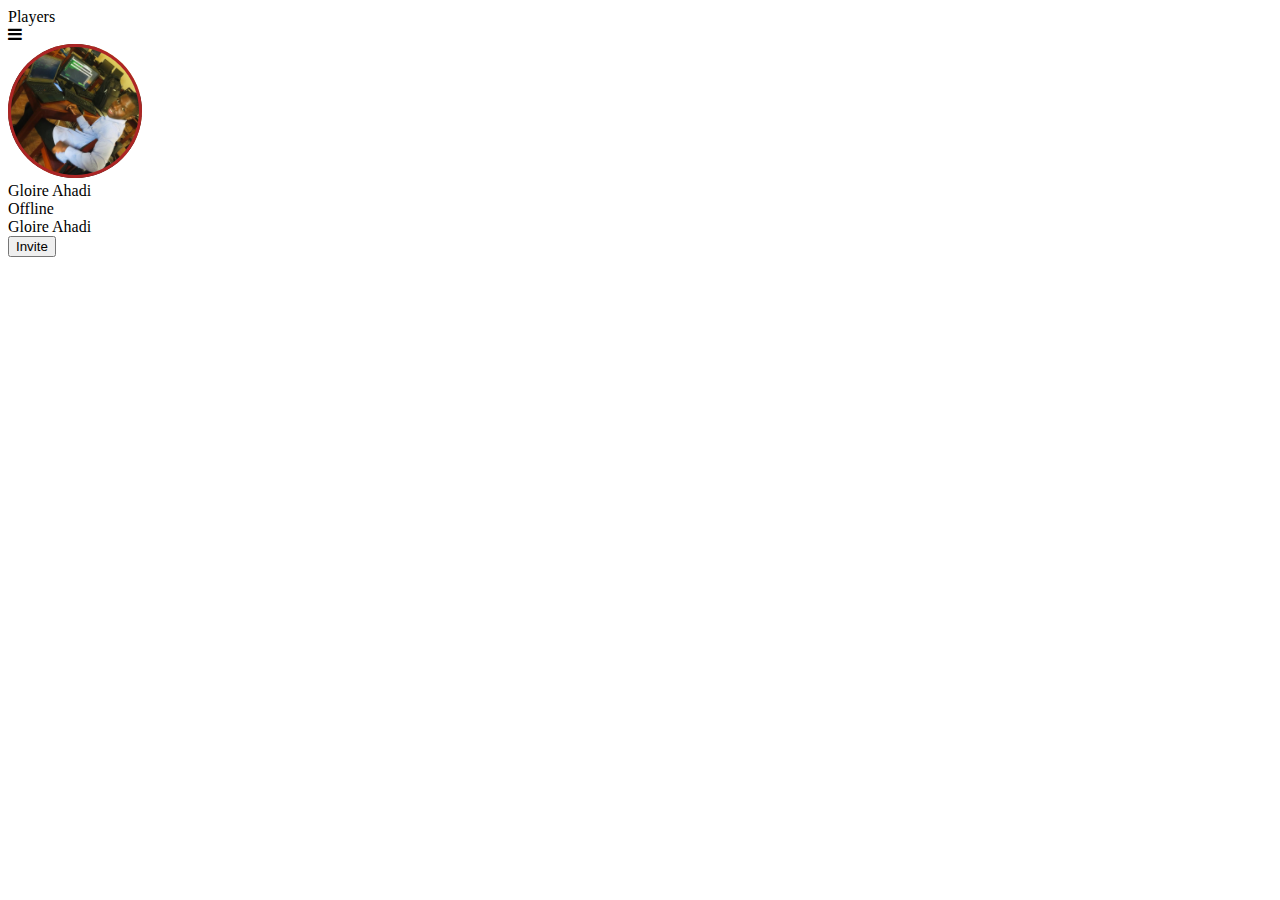
==== 3ways_portal_devellop/templates/players.html @ 6dbc05cb "updated profile and players screen + some js code" ====
<!DOCTYPE html>
<html lang="en">
<head>
    <meta charset="UTF-8">
    <meta http-equiv="X-UA-Compatible" content="IE=edge">
    <meta name="viewport" content="width=device-width, initial-scale=1.0">
    <title>Players</title>
    <link rel="stylesheet" href="../static/css/newprofile.css">
    <link rel="stylesheet" href="https://cdnjs.cloudflare.com/ajax/libs/font-awesome/4.7.0/css/font-awesome.min.css">
        
</head>
<body>

    <div class="header">
        <div class="title">
            Players
        </div>

        <div class="menu">
            <i class="fa fa-bars"></i>
        </div>

    </div>

    <div class="playersContainer">
        <div class="invitations flex" id="recieved">
            <div class="people_to_invite flex">
                <div class="small_picture">
                    <img src="../static/images/Avatar.png" alt="">
                    <!-- <i class="fa fa-user-o"></i> -->
                </div>
    
                <div class="rightsection flex">
                    <div class="status-name flex">
                        <div class="smallname">Gloire Ahadi</div>  
                    </div>
                    <div class="section_rounds flex">
                        <div class="green_rounded rounded"> </div>
                        <div class="black_rounded rounded"> </div>
                    </div>
                       
                </div>
            </div>
         
    
            <div class="status">Offline</div>
        </div>

    </div>


    <div class="invitationBox">
        <div class="information flex">
            <div class="smallname">Gloire Ahadi</div>
            <div class="section_rounds flex">
                <div class="green_rounded rounded"> </div>
                <div class="black_rounded rounded"> </div>
            </div>
        </div>

        <div class="action flex">
            <button>Invite</button>
        </div>

    </div>

 
    
</body>
</html>
---- 3ways_portal_devellop/static/css/newprofile.css ----
@media screen and (max-width:480px) {

    :root {
        --green: #137337;
        --near_black: #717375;
    }
    *{
        box-sizing: border-box;
    }


    /* utilities */
    .flex {
        display: flex;
    }
    .block {
        display: block;
    }

    .grid {
        display: grid;
    }

    .status  {
        font-size: x-small;
        color: #137337;
    }

    .smallname {
        font-size: small;
    }

    /* defining font and background colors  */
    body {
        background-color: #1D1E1F;
        color: white;
    }

    button {
        color: white;
        border: none;
    }


    .default_user_image i{
        color: white;
        font-size: 80px;
 
    }


    .invite_button button {
        background-color: #137337;
    }

    .invitation_container , .playersContainer{
       background-color: #717375;
       padding-bottom: 20px;
       height: 50%;
    }

    /* Element position */
    .invite_Text {
       gap: 111.5px;
    
    }

    .send_recieved{
        width: 50%;
        padding-top:14px ;
        font-size: small;
        gap: 0.5px;
        

    }
    /* send recieved button styles */
    .send_recieved button {
        margin-top: 9.5px;
        padding: 7px;
        width: 66.8px;
        background-color:black;
        border-top-right-radius: 5px;
        border-top-left-radius: 5px;

    }

    .active_tab{
        background-color: green;
    }

    .send_recieved button:hover{
        background-color: var(--near_black);
    }
    .profile_picture {
       text-align: center;
    }

    /*rounded */
    .rounded {
        
        width: 15px;
        height: 15px;
        border-radius: 50%;
        
        margin: 1px;

    }


    .white_rounded {
      
        background-color: white;
        border: 1px solid white;
       
    }

    /* .people_to_invite {
        gap: 20px;
    } */

    .green_rounded {
        background-color: #137337 ;
        border: 1px solid white ;
        
    }

    .black_rounded {
        border: 1px solid white ;
        
    }
    .section_rounds{
        gap: 5px;
      
       
    }

    .invitations{
        background-color: #1D1E1F;
        border-radius: 9px;
        margin: 9px;
        gap: 5px;
        
    }

    .invitation_container ,.playersContainer{
        
        height: 305px;
        overflow: scroll;
    }

    .status-name {
        gap: 30px;

    }

    .people_to_invite  {
        gap: 20px;
    }

    .rightsection {
        width: 50%;
        flex-direction: column;
        gap: 5px;line-height: 20px;

    }

    .small_picture {
        width: 20%;
        padding: 5px;
    }

    .small_picture img {
        width: 100%;
    }

    .invite_button {

        justify-content: center;
        padding: 20px;

    }

    .invite_button button{

       
        border: none;
        border-radius: 4px;
        padding: 10px;
        width: 30%;
    }

    .invite_button i {
        font-size: x-large;
    }

    
    /* accept and Decline page */
    .accept_decline_section{
        border: 1px solid ;
        border-top-left-radius:12px;
        border-top-right-radius: 12px;
        background-color: rgba(0, 0, 0, 0.9);
        /* backdrop-filter:blur(20px); */
    
      
       

    }

    .accept_decline_content .profile_picture{
       
        width: 40%;
        position: absolute;
        left: 30%;
        right: auto;
        top: -58%;
        /* display: block;
        margin-left: auto;
        margin-right: auto; */

    }

    .accept_decline_content {
        position: relative;
    }
    .accept_decline_content .profile_picture img{

        width: 100%;   
    }
    .accept_decline_section {
        
        margin-top: -500px;
        
       
        visibility: hidden;
        transform: scale(0.1);
        bottom: 0%;
        transition: transform 0.5s, bottom 0.5s;
    
    }

    .show_confirmation {
       
        visibility: visible;
        transform: scale(1);
       

    }
    .informations {
        margin-top: 30%;
        gap: 40px;
        justify-content: center;
    }

    .message {
        text-align: center;
        margin-top: 12px;
    }

    .logotype {
        justify-content: center;
        
    }

    .accept {
        background-color: var(--green);

    }


    .decline {
        background-color: red;
       
    }
    .confirmationSection {
        justify-content: center;
        padding: 5px;
        gap: 60px;
        margin-top: 50px;
        margin-bottom: 5px;
    }
    .confirmationSection button  {
        border-radius: 9px;
        padding: 9px;
        width: 30%;
    }


    /* invitations principal buttons  */


    /* players Screen design  */

    .header {
        margin-bottom: 5px;
    }

    .action {
        justify-content: center;
    }

    .action button {
        background-color: #137337;

    }

  
  


 

}
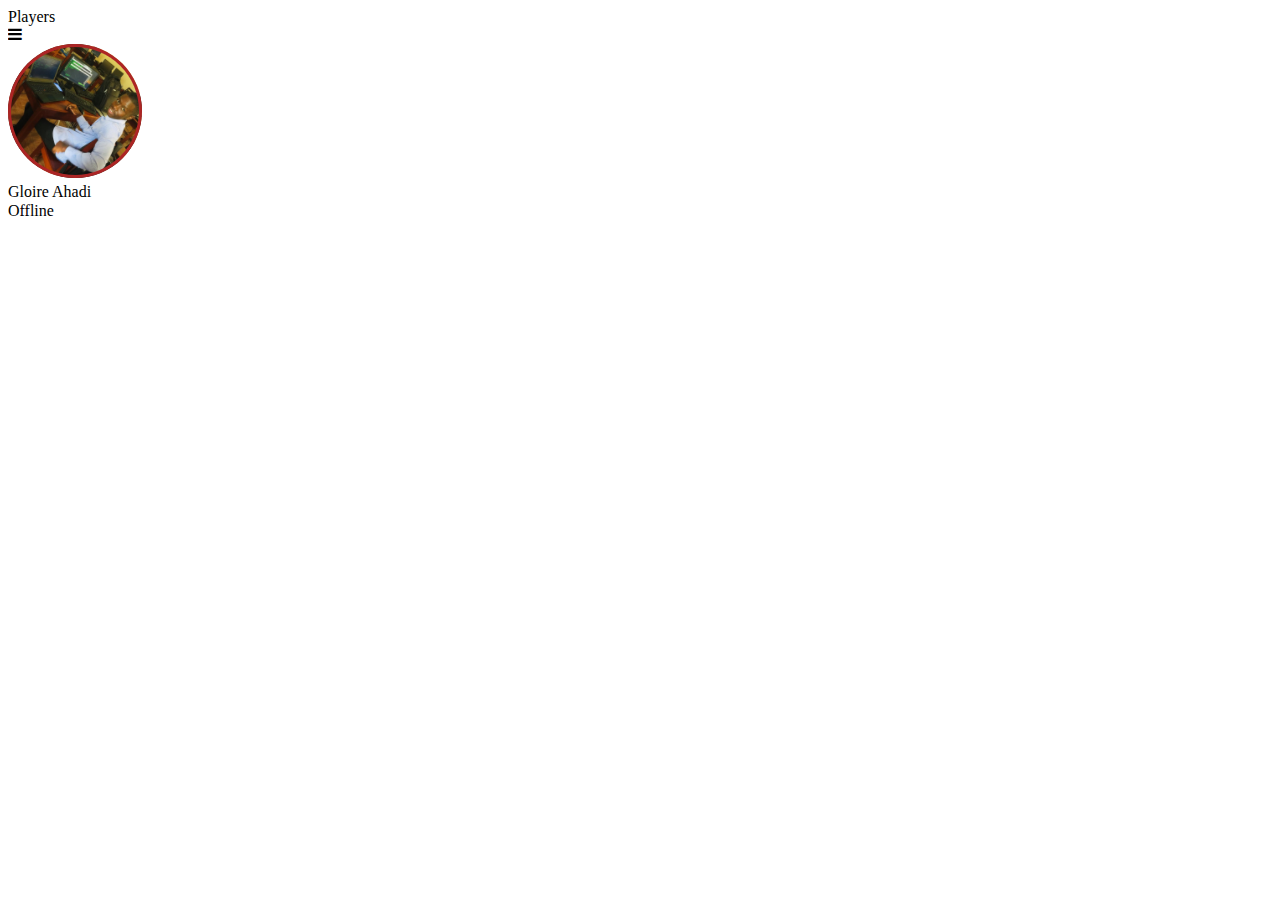
==== commit 80aaa93b: "this is the small transition i made on players screen" ====
--- a/3ways_portal_devellop/templates/players.html
+++ b/3ways_portal_devellop/templates/players.html
@@ -6,6 +6,8 @@
     <meta name="viewport" content="width=device-width, initial-scale=1.0">
     <title>Players</title>
     <link rel="stylesheet" href="../static/css/newprofile.css">
+    <link rel="stylesheet" href="../static/css/players.css">
+    
     <link rel="stylesheet" href="https://cdnjs.cloudflare.com/ajax/libs/font-awesome/4.7.0/css/font-awesome.min.css">
         
 </head>
@@ -45,26 +47,8 @@
     
             <div class="status">Offline</div>
         </div>
-
     </div>
 
-
-    <div class="invitationBox">
-        <div class="information flex">
-            <div class="smallname">Gloire Ahadi</div>
-            <div class="section_rounds flex">
-                <div class="green_rounded rounded"> </div>
-                <div class="black_rounded rounded"> </div>
-            </div>
-        </div>
-
-        <div class="action flex">
-            <button>Invite</button>
-        </div>
-
-    </div>
-
- 
-    
+    <script src="../static/js/players.js"></script>
 </body>
 </html>--- a/3ways_portal_devellop/static/css/players.css
+++ b/3ways_portal_devellop/static/css/players.css
@@ -0,0 +1,41 @@
+.small_picture{
+    transform: translate(0px ,0px) scale(1) ;
+    transition: transform 0.8s;
+}
+
+
+
+
+.status-name{
+    transform: translate(0px ,0px) ;
+    margin-top: 1px;
+    transition: transform 0.8s;
+}
+
+.status{
+    transform: translate(0px ,0px) ;
+    margin-top: 1px;
+    transition: transform 0.8s;
+}
+
+
+.small_picture_class {
+    transform: translate(129.5px ,-28px) scale(1.5) ;
+}
+
+
+
+
+.status-name_class {
+    transform: translate(-35px ,0px) ;
+    margin-top: 9px;
+}
+
+.status_class {
+    transform: translate(-45px ,0px) ;
+    margin-top: 9px;
+}
+
+
+
+
